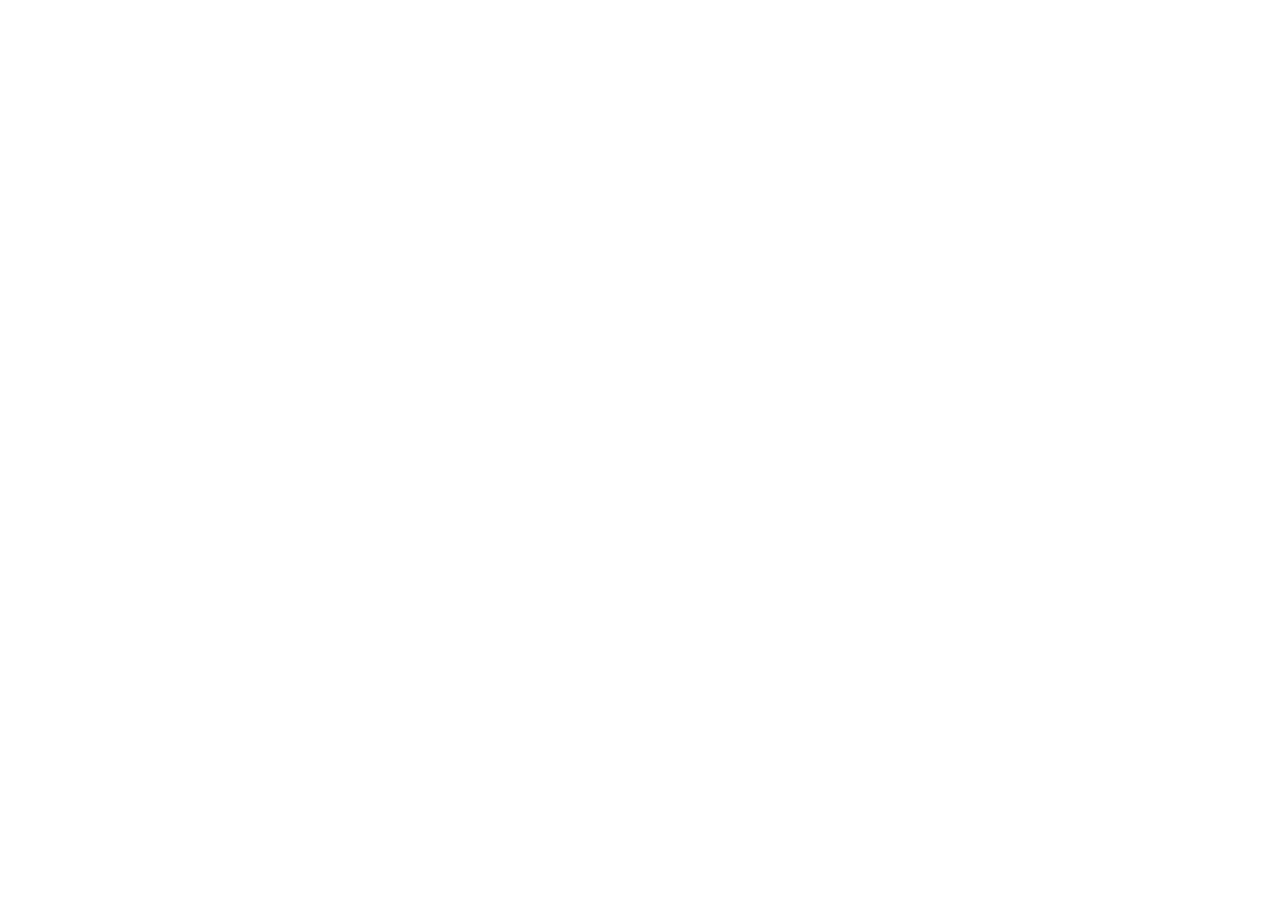
==== homepage.html @ 8a0a5665 "added html and js files for searchpage" ====
<!DOCTYPE html>
<html lang="en">
<head>
    <meta charset="UTF-8">
    <meta name="viewport" content="width=device-width, initial-scale=1.0">
    <title>Library of Congress Search</title>
    <link rel="stylesheet" href="./assets/style.css"/>
</head>
<body>
    
</body>
<script src=./assets/homepage.js></script>
</html>
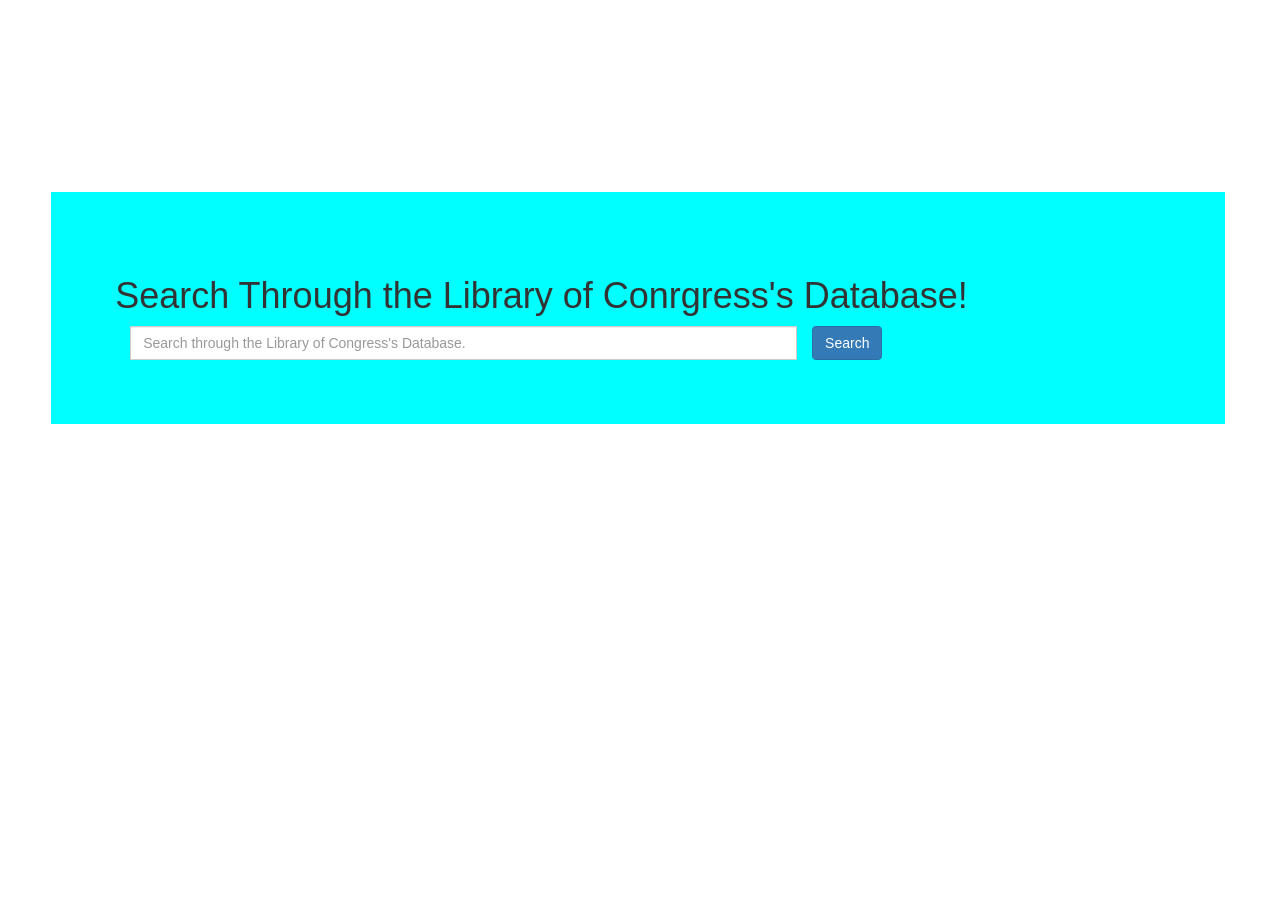
==== commit d2a8ed96: "searchbar on homepage added" ====
--- a/homepage.html
+++ b/homepage.html
@@ -4,10 +4,22 @@
     <meta charset="UTF-8">
     <meta name="viewport" content="width=device-width, initial-scale=1.0">
     <title>Library of Congress Search</title>
+    <link rel="stylesheet" href="https://cdn.jsdelivr.net/npm/bootstrap@3.3.7/dist/css/bootstrap.min.css" integrity="sha384-BVYiiSIFeK1dGmJRAkycuHAHRg32OmUcww7on3RYdg4Va+PmSTsz/K68vbdEjh4u" crossorigin="anonymous">
     <link rel="stylesheet" href="./assets/style.css"/>
 </head>
 <body>
-    
+    <div class="container col-md-11">
+        <h1>Search Through the Library of Conrgress's Database!</h1>
+    <form class="form-inline">
+        <div class="form-group col-md-8">
+          <label class="sr-only col-md-12" for="exampleInputAmount"></label>
+          <div class="input-group col-md-12">
+            <input type="text" class="form-control" id="exampleInputAmount" placeholder="Search through the Library of Congress's Database.">
+          </div>
+        </div>
+        <button type="submit" class="btn btn-primary">Search</button>
+      </form>
+    </div>
 </body>
 <script src=./assets/homepage.js></script>
 </html>
--- a/assets/style.css
+++ b/assets/style.css
@@ -0,0 +1,11 @@
+*{
+    box-sizing: border-box;
+}
+
+.container{
+    margin-left: 4%;
+    margin-top: 15%;
+    padding: 5%;
+    background-color: aqua;
+}
+
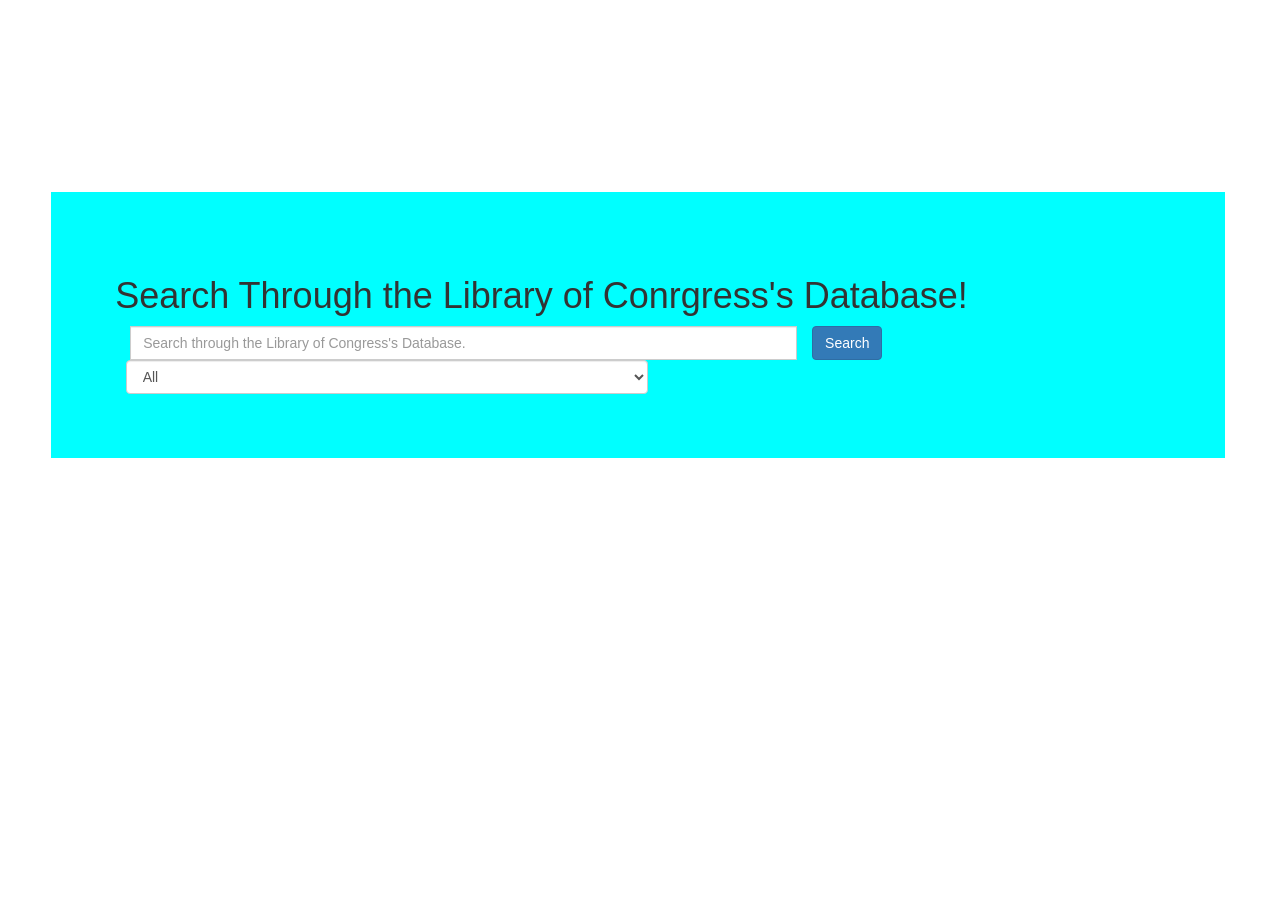
==== commit 6aa797f6: "added selection bar" ====
--- a/homepage.html
+++ b/homepage.html
@@ -19,6 +19,19 @@
         </div>
         <button type="submit" class="btn btn-primary">Search</button>
       </form>
+      <select class="form-control" id="select">
+        <option>All</option>
+        <option>Audio Recordings</option>
+        <option>Books</option>
+        <option>Videos</option>
+        <option>Legislation</option>
+        <option>Manuscripts</option>
+        <option>Maps</option>
+        <option>Newspapers</option>
+        <option>Photos</option>
+        <option>Printed Music</option>
+        <option>Web Archives</option>
+    </select>
     </div>
 </body>
 <script src=./assets/homepage.js></script>
--- a/assets/style.css
+++ b/assets/style.css
@@ -9,3 +9,7 @@
     background-color: aqua;
 }
 
+#select{
+    width: 50%;
+    margin-left: 1%;
+}
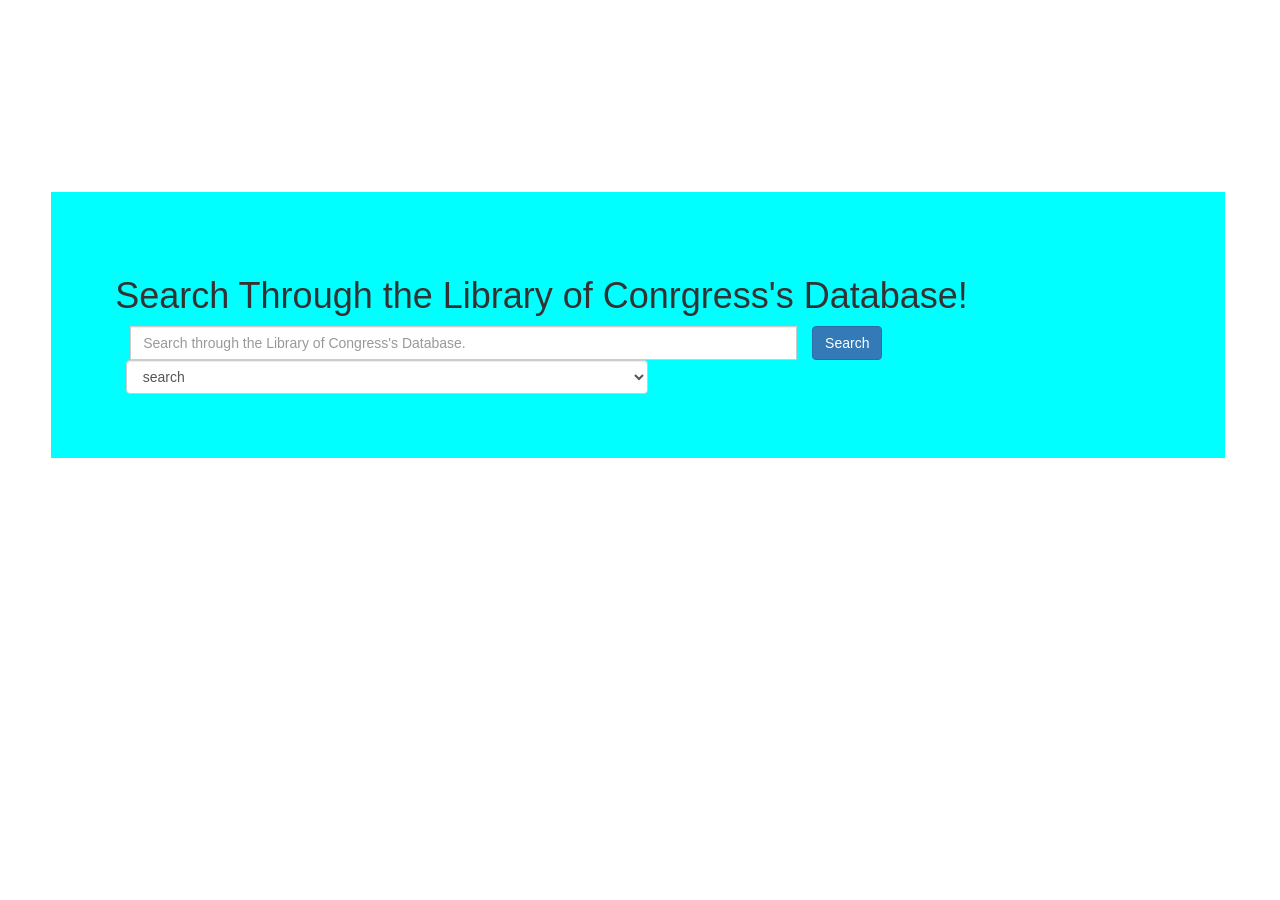
==== commit a25fbc1f: "Added console logging. will update for search in a moment." ====
--- a/homepage.html
+++ b/homepage.html
@@ -10,16 +10,17 @@
 <body>
     <div class="container col-md-11">
         <h1>Search Through the Library of Conrgress's Database!</h1>
-    <form class="form-inline">
+    <form class="form-inline" id="form-inline">
         <div class="form-group col-md-8">
-          <label class="sr-only col-md-12" for="exampleInputAmount"></label>
+          <label class="sr-only col-md-12" for="search-data"></label>
           <div class="input-group col-md-12">
-            <input type="text" class="form-control" id="exampleInputAmount" placeholder="Search through the Library of Congress's Database.">
+            <input type="text" class="form-control" id="search-data" placeholder="Search through the Library of Congress's Database.">
           </div>
         </div>
         <button type="submit" class="btn btn-primary">Search</button>
       </form>
       <select class="form-control" id="select">
+        <option>search</option>
         <option>All</option>
         <option>Audio Recordings</option>
         <option>Books</option>
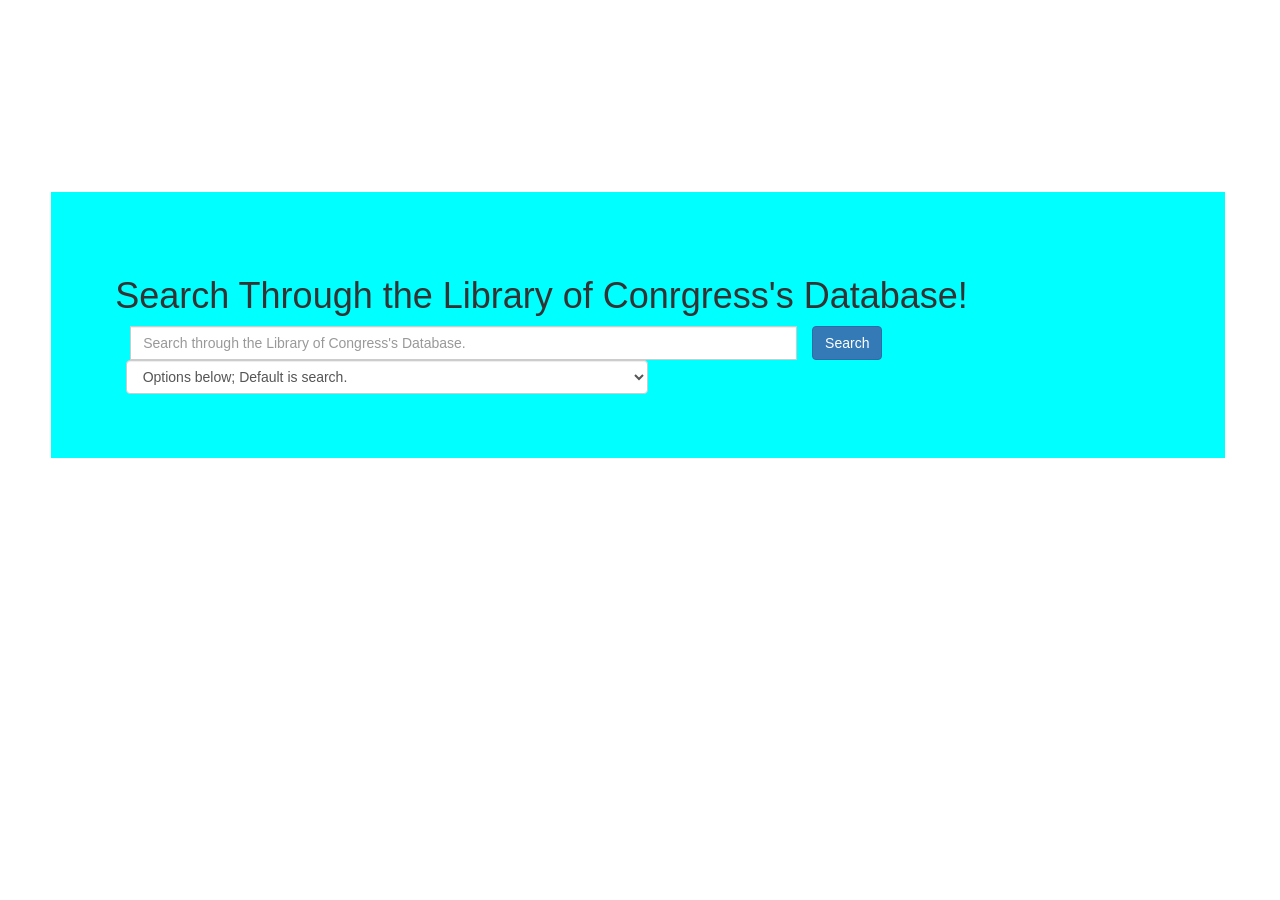
==== commit d171d1fa: "added option to html and fixedish the fetch." ====
--- a/homepage.html
+++ b/homepage.html
@@ -20,18 +20,17 @@
         <button type="submit" class="btn btn-primary">Search</button>
       </form>
       <select class="form-control" id="select">
-        <option>search</option>
-        <option>All</option>
-        <option>Audio Recordings</option>
-        <option>Books</option>
-        <option>Videos</option>
-        <option>Legislation</option>
-        <option>Manuscripts</option>
-        <option>Maps</option>
-        <option>Newspapers</option>
-        <option>Photos</option>
-        <option>Printed Music</option>
-        <option>Web Archives</option>
+        <option value=""> Options below; Default is search.</option>
+        <option value="audio">Audio Recordings</option>
+        <option value="books">Books</option>
+        <option value="film-and-videos">Videos</option>
+        <option value="legislation">Legislation</option>
+        <option value="manuscipts">Manuscripts</option>
+        <option value="maps">Maps</option>
+        <option value="newspapers">Newspapers</option>
+        <option value="photos">Photos</option>
+        <option value="notated-music">Printed Music</option>
+        <option value="web-archives">Web Archives</option>
     </select>
     </div>
 </body>
